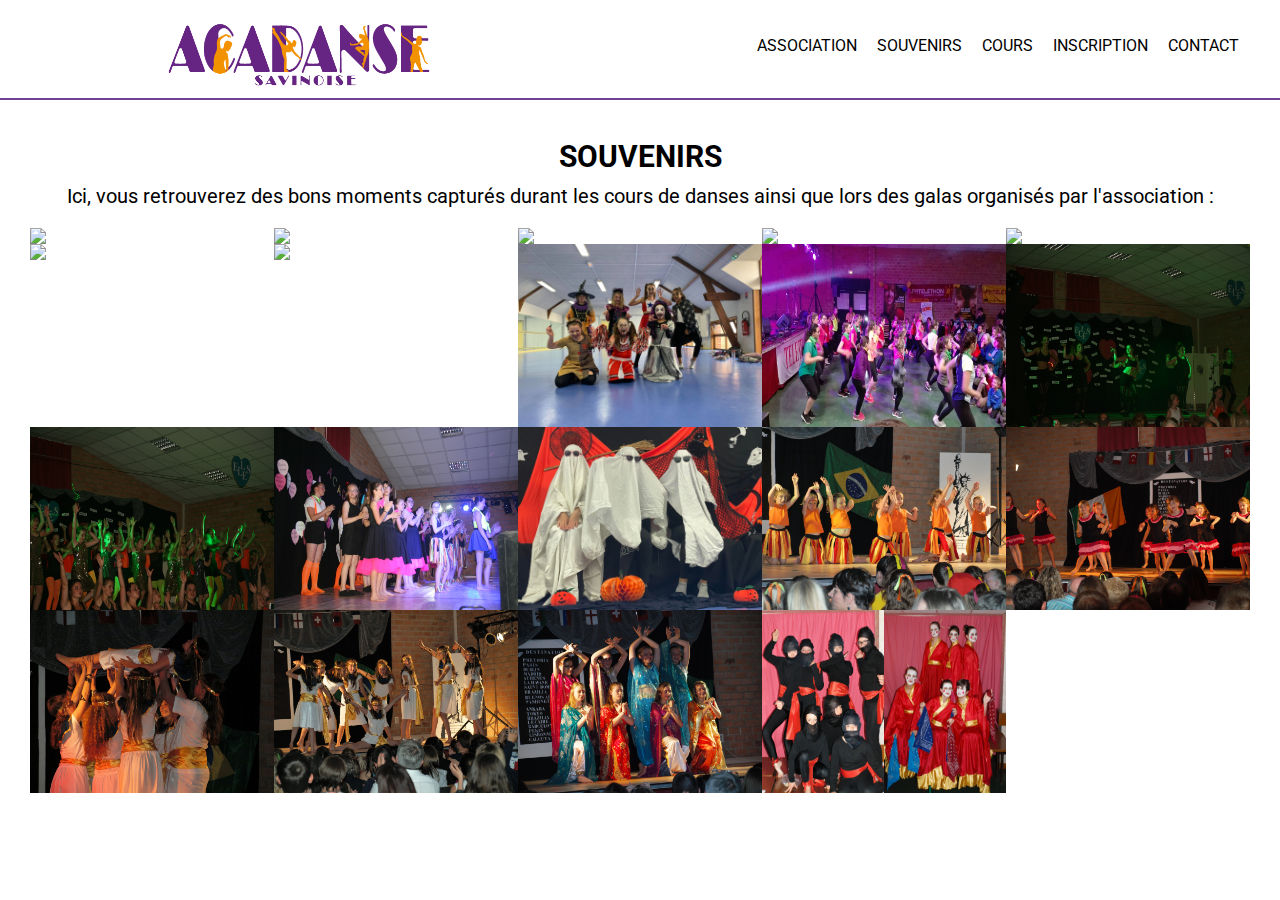
==== souvenirs/souvenirs.html @ 8134327b "Add files via upload" ====
<!DOCTYPE html>
<html lang="fr">
    <head>
        <meta charset="UTF-8">
        <meta name="viewport" content="width=device-width, initial-scale=1.0">
        <meta http-equiv="X-UA-Compatible" content="ie=edge">

        <link rel="preconnect" href="https://fonts.googleapis.com">
        <link rel="preconnect" href="https://fonts.gstatic.com" crossorigin>
        <link href="https://fonts.googleapis.com/css2?family=Gwendolyn:wght@400;700&display=swap" rel="stylesheet">
        <link href="https://fonts.googleapis.com/css2?family=Roboto:ital,wght@0,500;1,300&display=swap" rel="stylesheet">
        <link href="https://fonts.googleapis.com/css2?family=Playfair+Display+SC&display=swap" rel="stylesheet">
        
        <link rel="stylesheet" href="../src/css/normalize.css">
        <link rel="stylesheet" href="../src/css/style.css">

        <title>Souvenirs</title>
    </head>
    <body>
        <header>
            <img id="banner_logo" src="../src/img/logo_vf.png">
            <nav>
                <a href="#">Association</a>
                <a href="./souvenirs/souvenirs.html">Souvenirs</a>
                <a href="#">Cours</a>
                <a href="#">Inscription</a>
                <a href="#">Contact</a>
            </nav>
        </header>
        <section id="souvenirs">
            <h3> souvenirs</h3>
            <p>Ici, vous retrouverez des bons moments capturés durant les cours de danses ainsi que lors des galas organisés par l'association : </p>
            <div>
                <img src="../src/img/DSC_0102.JPG">
                <img src="../src/img/DSC_0104.JPG">
                <img src="../src/img/DSC_0120.JPG">
                <img src="../src/img/DSC_0135.JPG">
                <img src="../src/img/DSC_0144.JPG">
                <img src="../src/img/DSC_0160.JPG">
                <img src="../src/img/DSC_0194.JPG">
                <img src="../src/img/groupe danse halloween 2020.jpg">
                <img src="../src/img/IMG_20171209_185253.jpg">
                <img src="../src/img/IMG_2806.JPG">
                <img src="../src/img/IMG_2811.JPG">
                <img src="../src/img/IMG_4820.JPG">
                <img src="../src/img/LES 3 COPINES DANSE.jpg">
                <img src="../src/img/P6254314.jpg">
                <img src="../src/img/P6254341.jpg">
                <img src="../src/img/P6254487.jpg">
                <img src="../src/img/P6254497.jpg">
                <img src="../src/img/P6254519.jpg">
                <img src="../src/img/P6254457.jpg" style="width:10%;">
                <img src="../src/img/P6254464.jpg" style="width:10%;">
            </div>
        </section>
    </body> 
</html>
---- src/css/style.css ----
* {
    scroll-behavior: smooth;
    margin: 0;
    padding: 0;
    font-family: 'Roboto';
    box-sizing: border-box;
}
/*header*/

header {
    z-index: 10;
    background-color: white;
    border-bottom: #6e4197 2px solid;
    display: flex;
    position: fixed;
    top: 0;
    left: 0;
    width: 100%;
    justify-content: space-around;
    align-items: center;
    height: 100px;
    transition: height 300ms;
}
.is-active {
    height: 50px;
}
#banner_logo {
    width: 300px;
    transition: width 300ms;
}
.logo-is-active {
    width: 150px !important;   
}
header nav {
    display: flex;
    width: 30%;
    justify-content: space-around;
}
header nav a {
    color: black;
    padding: 10px;
    text-transform: uppercase;
    text-decoration: none;
    transition: color 300ms, border-bottom 300ms;
    border-bottom: white 5px solid;
}
header nav a:hover {
    color: #6e4197;
    border-bottom: #6e4197 5px solid;
}
#banner {
    width: 100%;
    height: 950px;
}
#banner_overlay {
    position: absolute;
    width: 100%;
    left: 0;
    top: 0;
    background-color: #00000033;
    height: 950px;
}
#banner_content {
    z-index: 1;
    position: absolute;
    left: 10%;
    top: 300px;
    width: 20%;
    background-color: #00000033;
    border-bottom: 3px #6e4197 solid;
}
#banner_title {
    color: white;
    text-align: center;
    font-family: 'Gwendolyn';
    font-size: 3rem;
}
#banner1 {
    background-image: url('../img/banner.jpg');
    background-attachment: fixed;
    background-position-y: center;
    background-repeat: no-repeat;
    background-size: cover;
    width: 100%;
    height: 950px;
    margin: 0 auto;
}
#banner2 {
    background-image: url('../img/banner2');
    background-attachment: fixed;
    background-position-y: center;
    background-repeat: no-repeat;
    background-size: cover;
    width: 100%;
    height: 950px;
    margin: 0 auto;
}
#banner3 {
    background-image: url('../img/P1090177.JPG');
    background-attachment: fixed;
    background-position-y: center;
    background-repeat: no-repeat;
    background-size: cover;
    width: 100%;
    height: 950px;
    margin: 0 auto;
}
#dot {
    text-align: center;
    margin-top: -50px;
}
* {
    box-sizing:border-box
}
.slideshow-container {
  max-width: 100%;
  height: 800px;
  position: relative;
  margin: auto;
}
.mySlides {
  display: none;
}
.prev, .next {
  cursor: pointer;
  position: absolute;
  top: 50%;
  width: auto;
  margin-top: -22px;
  padding: 16px;
  color: white;
  font-weight: bold;
  font-size: 18px;
  transition: 0.6s ease;
  border-radius: 0 3px 3px 0;
  user-select: none;
}
.next {
  right: 0;
  border-radius: 3px 0 0 3px;
}
.prev:hover, .next:hover {
  background-color: rgba(0,0,0,0.8);
}
.text {
  color: #f2f2f2;
  font-size: 15px;
  padding: 8px 12px;
  position: absolute;
  bottom: 8px;
  width: 100%;
  text-align: center;
}
.numbertext {
  color: #f2f2f2;
  font-size: 12px;
  padding: 8px 12px;
  position: absolute;
  top: 0;
}
.dot {
    cursor: pointer;
    height: 15px;
    width: 15px;
    margin: 0 2px;
    background-color: #bbb;
    border-radius: 50%;
    display: inline-block;
    transition: background-color 0.6s ease;
}
.active, .dot:hover {
  background-color: #717171;
}
.fade {
  -webkit-animation-name: fade;
  -webkit-animation-duration: 1.5s;
  animation-name: fade;
  animation-duration: 1.5s;
}
@-webkit-keyframes fade {
  from {opacity: .4}
  to {opacity: 1}
}
@keyframes fade {
  from {opacity: .4}
  to {opacity: 1}
}
/*Inscription*/
#inscription {
    text-align: center;
    width: 70%;
    margin: 0 auto;
}
#inscription h4 {
    font-size: 2rem;
    margin-top: 30px;
    margin-bottom: 30px;
    text-transform: uppercase;
}
#inscription hr {
    width: 50%;
    height: 5px;
    background-color: #6e4197;
    border: none;
    margin: 0 auto;
}
#inscription p {
    margin-bottom: 30px;
}
#inscription img {
    width: 150px;
}
#inscription a {
    display: block;
    width: 20%;
    margin: 30px auto;
    text-transform: uppercase;
    background-color: #6e4197;
    color: white;
    padding: 20px;
    text-decoration: none;
}
/*Cours*/
#cours {
    width: 100%;
    height: 100%;
}
#cours hr {
    width: 50%;
    height: 5px;
    background-color: #6e4197;
    border: none;
    margin: 0 auto;
}
#cours h3 {
    font-size: 20pt;
    text-align: center;
    text-transform: uppercase;
    margin: 30px;
}
#cours div {
    background-color: #6e4197;
    width: 100%;
    padding-top: 10px;
    padding-bottom: 10px;
}
#cours table {
    width: 50%;
    margin: 10px auto;
}
#cours th {
    font-size: 1.5rem;
    color: white;
}
#cours td {
    text-align: center;
    color: white;
    padding: 10px;
}

/*Description*/
#description {
    background-image: url('../img/MODERN_JAZZ_02-scaled-e1589757122600.jpg');
    background-attachment: fixed;
    background-repeat: no-repeat;
    width: 100%;
    height: 100%;
    background-size: cover;
}
#description > div {
    display: flex;
    width: 50%;
    margin: 0 auto;
    justify-content: space-around;
    align-items: center;
    padding-top: 50px;
    padding-bottom: 50px;
}
#description h2 {
    width: 50%;
    color: white;
}
#description > div > div {
    background-color: #ffffff33;
    border-bottom: 3px #6e4197 solid;
    width: 50%;
    padding: 20px;
}
#description p {
    color: white;
    text-align: justify;
}
#description a {
    color: white;
    font-size: 1.1rem;
    font-weight: bold;
    transition: color 300ms;
    text-decoration: none;
}
#description a:hover {
    color: #6e4197;
}
/*contact*/
#contact {
    background-image: url('../img/danse-contemporaine.jpg');
    background-attachment: fixed;
    background-repeat: no-repeat;
    width: 100%;
    height: 100%;
    padding-bottom: 100px;
    background-size: cover;
}
#contact > div {
    display: flex;
    width: 50%;
    margin: 0 auto;
    justify-content: space-around;
    align-items: center;
    padding-top: 50px;
    padding-bottom: 50px;
}
#contact > div > div {
    background-color: #00000038;
    width: 50%;
    padding: 20px;
    border-bottom: 3px #6e4197 solid;
}
#contact > div > div > div {
    display: flex;
    align-items: center;
}
#telPoint {
    background-image: url('../img/telephone.png');
    background-size: contain;
    width: 50px;
    height: 50px;
}
#mailPoint {
    background-image: url('../img/mail.png');
    background-size: contain;
    width: 50px;
    height: 50px;
}
#contact > div > div > div > a {
    color: white;
    text-decoration: none;
    margin: 50px;
}
#contact h3 {
    text-align: center;
    font-size: 2rem;
}
.gmap_canvas {
    width: 400px !important;
    height: 400px !important;
    margin: 0 auto;
}
iframe {
    width: 400px !important;
    height: 400px !important;
    margin: 0 auto;
    border-bottom: 3px #6e4197 solid;
}
/* mensurations */
#mensurations {
    padding-top: 30px;
    padding-bottom: 40px;
}
#mensurations > div  {
    padding-top: 30px;
    margin: 0 auto;
    width: 80%;
    display: flex;
    justify-content: space-between;
}
.list-mensurations {
    margin-top: 80px;
    color: white;
    border-radius: 20px;
    padding: 10px;
    height: 300px;
    background-color: #6e4197;
}
.list-mensurations li { 
    list-style: none;
}
#mensurations h3 {
    text-align: center;
    font-size: 30px;
}
.video-mensurations p {
    text-align: center;
    font-size: 25px;
}
.video-mensurations iframe{
    padding-top: 10px;
    border: none;
    width: 600px !important;
    height: 400px !important;
}
* {
    scroll-behavior: smooth;
    margin: 0;
    padding: 0;
    font-family: 'Roboto';
    box-sizing: border-box;
}
/header/

header {
    z-index: 10;
    background-color: white;
    border-bottom: #6e4197 2px solid;
    display: flex;
    position: fixed;
    top: 0;
    left: 0;
    width: 100%;
    justify-content: space-around;
    align-items: center;

}
#banner_logo {
    width: 300px;
}
#souvenirs {
    padding-top: 140px;
}
#souvenirs p {
    padding-top: 10px;
    padding-bottom: 20px;
    text-align: center;
    font-size: 20px;
}
#souvenirs h3 {
    text-transform: uppercase;
    font-size: 30px;
    text-align: center;
}
#souvenirs > div {
    padding: 0 30px 20px 30px;
    display: flex;
    flex-wrap: wrap;
}
#souvenirs > div > div {
    display: flex;
    flex-wrap: wrap;
}
#souvenirs img {
    width: 20%;
    transition: all 1s ease-out;
}

#souvenirs img:hover {
    transform: scale(1.2);
}
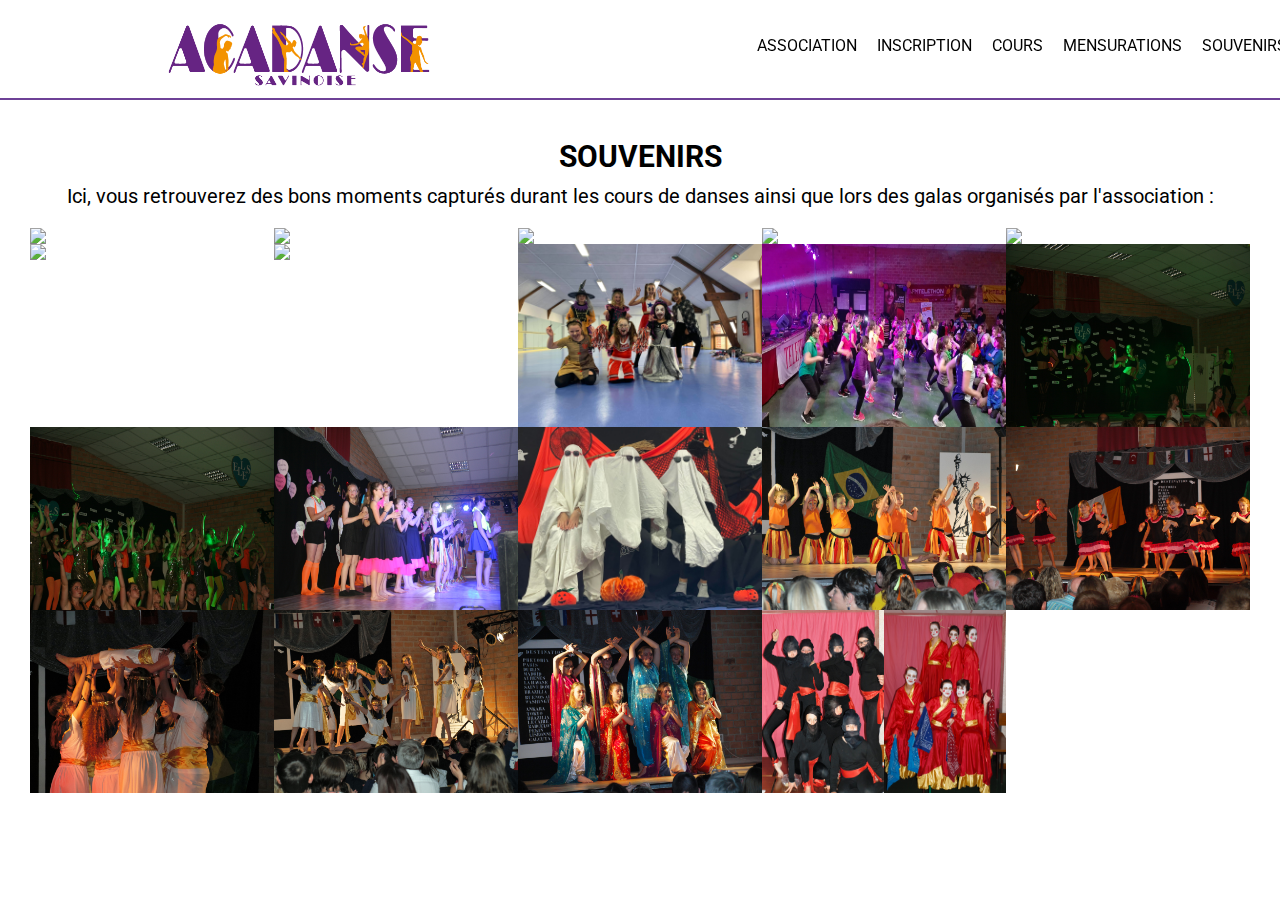
==== commit 9947c0f7: "Update souvenirs.html" ====
--- a/souvenirs/souvenirs.html
+++ b/souvenirs/souvenirs.html
@@ -20,11 +20,12 @@
         <header>
             <img id="banner_logo" src="../src/img/logo_vf.png">
             <nav>
-                <a href="#">Association</a>
-                <a href="./souvenirs/souvenirs.html">Souvenirs</a>
-                <a href="#">Cours</a>
-                <a href="#">Inscription</a>
-                <a href="#">Contact</a>
+                <a href="../index.html#association">Association</a>
+                <a href="../index.html#inscription">Inscription</a>
+                <a href="../index.html#cours">Cours</a>
+                <a href="../index.html#mensurations">Mensurations</a>
+                <a href="./souvenirs.html">Souvenirs</a>
+                <a href="../index.html#contact">Contact</a>
             </nav>
         </header>
         <section id="souvenirs">
@@ -54,4 +55,4 @@
             </div>
         </section>
     </body> 
-</html>+</html>
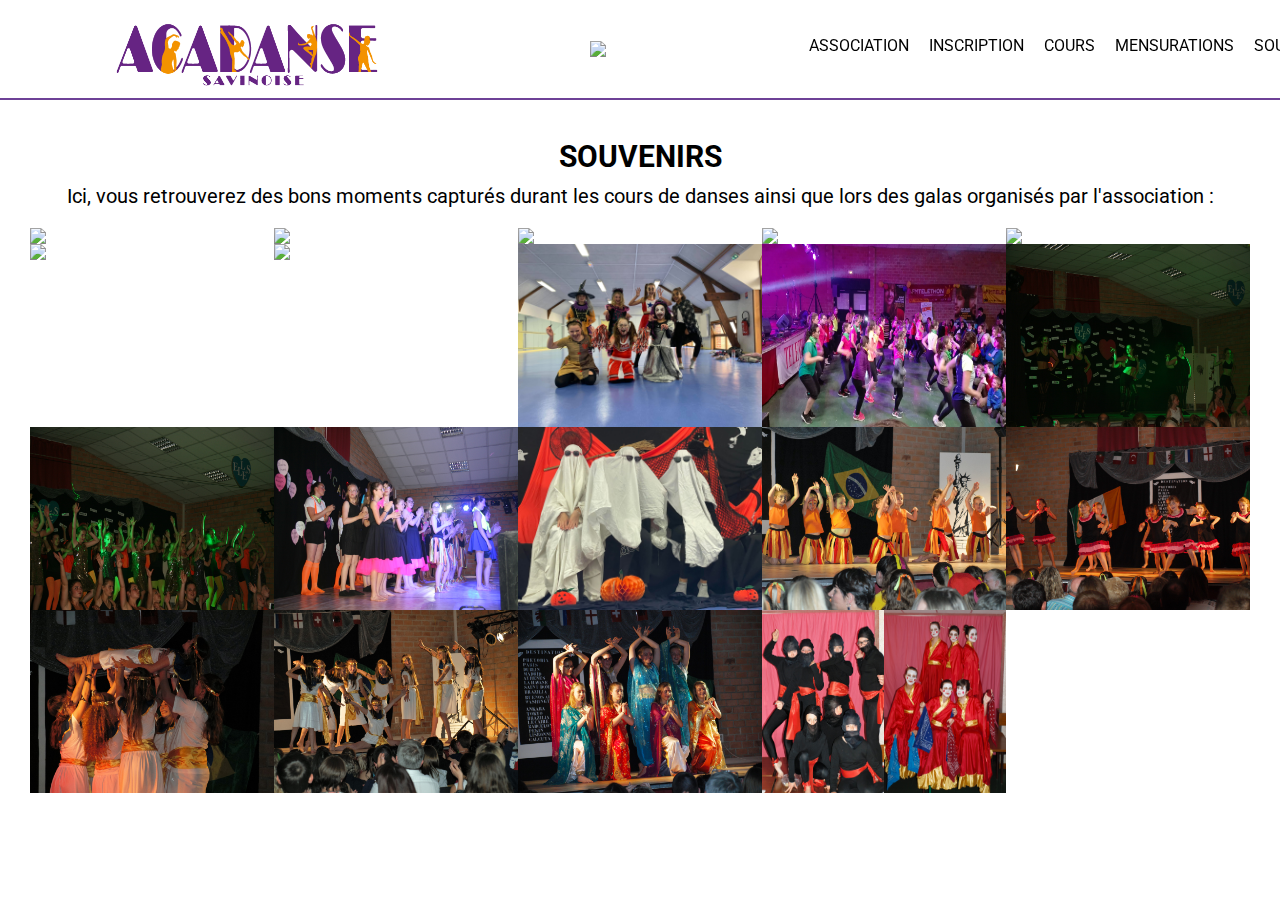
==== commit 918ddb78: "Update souvenirs.html" ====
--- a/souvenirs/souvenirs.html
+++ b/souvenirs/souvenirs.html
@@ -13,13 +13,15 @@
         
         <link rel="stylesheet" href="../src/css/normalize.css">
         <link rel="stylesheet" href="../src/css/style.css">
+        <link rel="stylesheet" href="../src/css/screen.css">
 
         <title>Souvenirs</title>
     </head>
     <body>
         <header>
             <img id="banner_logo" src="../src/img/logo_vf.png">
-            <nav>
+            <img src="../src/img/hamburger.svg" class="hamburger-menu" onClick="toggleMenu()">
+            <nav id="menu" class="cache">
                 <a href="../index.html#association">Association</a>
                 <a href="../index.html#inscription">Inscription</a>
                 <a href="../index.html#cours">Cours</a>
@@ -29,7 +31,7 @@
             </nav>
         </header>
         <section id="souvenirs">
-            <h3> souvenirs</h3>
+            <h3>souvenirs</h3>
             <p>Ici, vous retrouverez des bons moments capturés durant les cours de danses ainsi que lors des galas organisés par l'association : </p>
             <div>
                 <img src="../src/img/DSC_0102.JPG">
@@ -50,9 +52,10 @@
                 <img src="../src/img/P6254487.jpg">
                 <img src="../src/img/P6254497.jpg">
                 <img src="../src/img/P6254519.jpg">
-                <img src="../src/img/P6254457.jpg" style="width:10%;">
-                <img src="../src/img/P6254464.jpg" style="width:10%;">
+                <img class="img-verticale" src="../src/img/P6254457.jpg" style="width:10%;">
+                <img class="img-verticale" src="../src/img/P6254464.jpg" style="width:10%;">
             </div>
         </section>
+        <script src="../src/js/script.js"></script>
     </body> 
 </html>
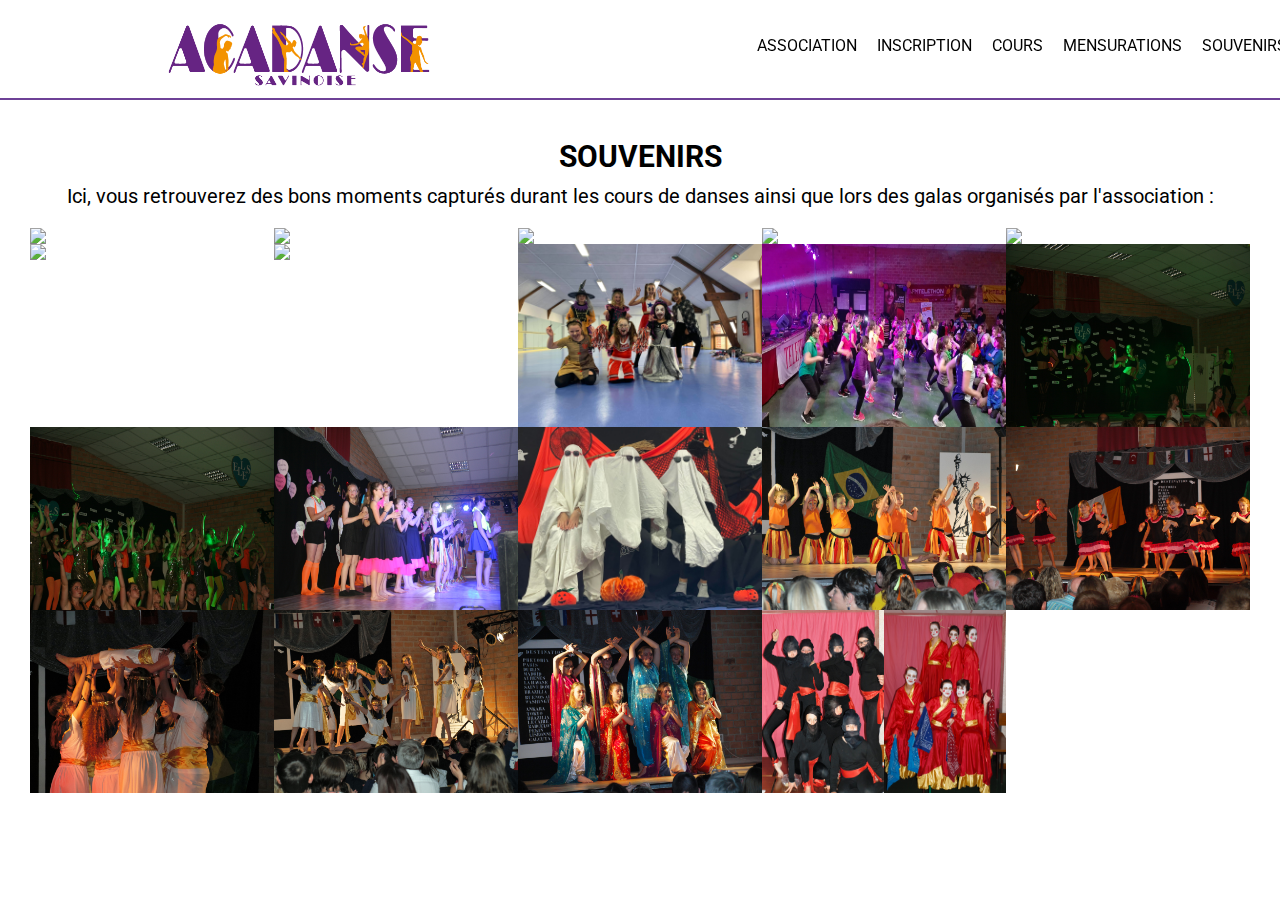
==== commit e430eefe: "Add files via upload" ====
--- a/souvenirs/souvenirs.html
+++ b/souvenirs/souvenirs.html
@@ -58,4 +58,4 @@
         </section>
         <script src="../src/js/script.js"></script>
     </body> 
-</html>
+</html>--- a/src/css/style.css
+++ b/src/css/style.css
@@ -21,6 +21,9 @@
     height: 100px;
     transition: height 300ms;
 }
+.hamburger-menu {
+    display: none;
+}
 .is-active {
     height: 50px;
 }
@@ -50,140 +53,11 @@
 }
 #banner {
     width: 100%;
-    height: 950px;
-}
-#banner_overlay {
-    position: absolute;
-    width: 100%;
-    left: 0;
-    top: 0;
-    background-color: #00000033;
-    height: 950px;
-}
-#banner_content {
-    z-index: 1;
-    position: absolute;
-    left: 10%;
-    top: 300px;
-    width: 20%;
-    background-color: #00000033;
-    border-bottom: 3px #6e4197 solid;
-}
-#banner_title {
-    color: white;
-    text-align: center;
-    font-family: 'Gwendolyn';
-    font-size: 3rem;
-}
-#banner1 {
-    background-image: url('../img/banner.jpg');
-    background-attachment: fixed;
-    background-position-y: center;
-    background-repeat: no-repeat;
-    background-size: cover;
-    width: 100%;
-    height: 950px;
-    margin: 0 auto;
-}
-#banner2 {
-    background-image: url('../img/banner2');
-    background-attachment: fixed;
-    background-position-y: center;
-    background-repeat: no-repeat;
-    background-size: cover;
-    width: 100%;
-    height: 950px;
-    margin: 0 auto;
-}
-#banner3 {
-    background-image: url('../img/P1090177.JPG');
-    background-attachment: fixed;
-    background-position-y: center;
-    background-repeat: no-repeat;
-    background-size: cover;
-    width: 100%;
-    height: 950px;
-    margin: 0 auto;
-}
-#dot {
-    text-align: center;
-    margin-top: -50px;
-}
-* {
-    box-sizing:border-box
-}
-.slideshow-container {
-  max-width: 100%;
-  height: 800px;
-  position: relative;
-  margin: auto;
-}
-.mySlides {
-  display: none;
-}
-.prev, .next {
-  cursor: pointer;
-  position: absolute;
-  top: 50%;
-  width: auto;
-  margin-top: -22px;
-  padding: 16px;
-  color: white;
-  font-weight: bold;
-  font-size: 18px;
-  transition: 0.6s ease;
-  border-radius: 0 3px 3px 0;
-  user-select: none;
-}
-.next {
-  right: 0;
-  border-radius: 3px 0 0 3px;
-}
-.prev:hover, .next:hover {
-  background-color: rgba(0,0,0,0.8);
-}
-.text {
-  color: #f2f2f2;
-  font-size: 15px;
-  padding: 8px 12px;
-  position: absolute;
-  bottom: 8px;
-  width: 100%;
-  text-align: center;
-}
-.numbertext {
-  color: #f2f2f2;
-  font-size: 12px;
-  padding: 8px 12px;
-  position: absolute;
-  top: 0;
-}
-.dot {
-    cursor: pointer;
-    height: 15px;
-    width: 15px;
-    margin: 0 2px;
-    background-color: #bbb;
-    border-radius: 50%;
-    display: inline-block;
-    transition: background-color 0.6s ease;
-}
-.active, .dot:hover {
-  background-color: #717171;
-}
-.fade {
-  -webkit-animation-name: fade;
-  -webkit-animation-duration: 1.5s;
-  animation-name: fade;
-  animation-duration: 1.5s;
-}
-@-webkit-keyframes fade {
-  from {opacity: .4}
-  to {opacity: 1}
-}
-@keyframes fade {
-  from {opacity: .4}
-  to {opacity: 1}
+    height: 100%;
+}
+#banner video {
+    width: 100%;
+    height: 100%;
 }
 /*Inscription*/
 #inscription {
@@ -219,6 +93,9 @@
     color: white;
     padding: 20px;
     text-decoration: none;
+}
+.link-ytb {
+    display: none;
 }
 /*Cours*/
 #cours {
@@ -265,6 +142,7 @@
     background-repeat: no-repeat;
     width: 100%;
     height: 100%;
+    margin-top: -10px;
     background-size: cover;
 }
 #description > div {
@@ -376,8 +254,7 @@
 .list-mensurations {
     margin-top: 80px;
     color: white;
-    border-radius: 20px;
-    padding: 10px;
+    padding: 20px;
     height: 300px;
     background-color: #6e4197;
 }
@@ -405,8 +282,6 @@
     font-family: 'Roboto';
     box-sizing: border-box;
 }
-/header/
-
 header {
     z-index: 10;
     background-color: white;
@@ -418,7 +293,6 @@
     width: 100%;
     justify-content: space-around;
     align-items: center;
-
 }
 #banner_logo {
     width: 300px;
@@ -453,4 +327,4 @@
 
 #souvenirs img:hover {
     transform: scale(1.2);
-}+}
--- a/src/css/screen.css
+++ b/src/css/screen.css
@@ -0,0 +1,261 @@
+@media screen and (max-width: 768px ) {
+    #banner_logo {
+        text-align: left;
+        width: 120px;
+        transition: width 300ms;
+    }
+    #banner {
+        display: none;
+    }
+    .cache {
+        display: none;
+        animation: menu 300ms ease-in-out;
+    }
+    .hamburger-menu {
+        display: block;
+    }
+    @keyframes menu {
+        from {
+            height: 0px;
+            opacity: 0;
+        }
+        to {
+            height: 350px;
+            opacity: 1;
+        }
+    }
+    @keyframes menu-close {
+        from {
+            height: 350px;
+            opacity: 1;
+        }
+        to {
+            height: 0px;
+            opacity: 0;
+        }
+    }
+    header nav {
+        position: absolute;
+        display: flex;
+        flex-direction: column;
+        z-index: 9999;
+        background-color: #6e4197;
+        right: 0;
+        width: 100%;
+        top: 100%;
+    }
+    header nav a {
+        display: block;
+        margin: 0 auto;
+        width: 50%;
+        color: white;
+        border-bottom: none;
+        text-align: center;
+        padding-bottom: 30px;
+     }
+    header nav a:hover {
+        color: white;
+        border-bottom: none;
+    }
+
+    #souvenirs > div {
+        display: flex;
+        flex-direction: column;
+        margin: 0 auto;
+        width: 100%;
+        padding: 0;
+    } 
+    #souvenirs img {
+        width: 100%;
+    }
+    .img-verticale {
+        width: 100% !important;
+    }
+    #description {
+        width: 100%;
+        margin-top: 100px;
+    }
+    #description h2 {
+        width: 100%;
+        text-align: center;
+    }
+    #inscription a {
+        width: 50% !important;
+    }
+    #description > div {
+        width: 100%;
+        flex-direction: column;
+    }
+    #description > div > div {
+        width: 90%;
+    }
+    #mensurations > div {
+        flex-direction: column;
+    }
+    #mensurations p {
+        font-size: 1rem;
+        margin-top: 20px;
+    }
+    .list-mensurations {
+        height: 100%;
+        width: 50%;
+        margin: 0 auto;
+    }
+    #mensurations > div iframe {
+        display: block;
+        width: 300px !important;
+        height: 200px !important;
+        margin: 0 auto;
+    }
+    #contact {
+        background-position: center;
+    }
+    #contact > div {
+        width: 100%;
+        flex-direction: column-reverse;
+    }
+    #contact > div > div {
+        width: 90%;
+    }
+}
+
+@media screen and (max-width: 450px) {
+    #banner_logo {
+        text-align: left;
+        width: 120px;
+        transition: width 300ms;
+    }
+    #banner {
+        display: none;
+    }
+    .cache {
+        display: none;
+        animation: menu 300ms ease-in-out;
+    }
+    .hamburger-menu {
+        display: block;
+    }
+    @keyframes menu {
+        from {
+            height: 0px;
+            opacity: 0;
+        }
+        to {
+            height: 350px;
+            opacity: 1;
+        }
+    }
+    @keyframes menu-close {
+        from {
+            height: 350px;
+            opacity: 1;
+        }
+        to {
+            height: 0px;
+            opacity: 0;
+        }
+    }
+    header nav {
+        position: absolute;
+        display: flex;
+        flex-direction: column;
+        z-index: 9999;
+        background-color: #6e4197;
+        right: 0;
+        width: 100%;
+        top: 100%;
+    }
+    header nav a {
+        display: block;
+        margin: 0 auto;
+        width: 50%;
+        color: white;
+        border-bottom: none;
+        text-align: center;
+        padding-bottom: 30px;
+     }
+    header nav a:hover {
+        color: white;
+        border-bottom: none;
+    }
+    #description {
+        width: 100%;
+        margin-top: 100px;
+    }
+    #description h2 {
+        width: 100%;
+        text-align: center;
+    }
+    #inscription a {
+        width: 50% !important;
+    }
+    #description > div {
+        width: 100%;
+        flex-direction: column;
+    }
+    #description > div > div {
+        width: 90%;
+    }
+    #mensurations > div {
+        flex-direction: column;
+    }
+    #mensurations p {
+        font-size: 1rem;
+        margin-top: 20px;
+    }
+    .list-mensurations {
+        height: 100%;
+    }
+    #mensurations > div iframe {
+        display: block;
+        width: 300px !important;
+        height: 200px !important;
+        margin: 0 auto;
+    }
+    #contact {
+        background-position: center;
+    }
+    #contact > div {
+        width: 100%;
+        flex-direction: column-reverse;
+    }
+    #contact > div > div {
+        width: 90%;
+    } 
+    #telPoint {
+        background-repeat: no-repeat;
+    }
+}
+@media screen and (max-width: 375px) {
+    #contact iframe {
+        width: 300px !important;
+    }   
+    .gmap_canvas {
+        width: 80% !important;
+    }
+}
+@media screen and (max-width: 320px) {
+    #description {
+        background-position: center;
+    }
+    #mensurations iframe {
+        display: none !important;
+    }
+    .link-ytb {
+        display: block;
+        width: 80%;
+        margin: 30px auto;
+        text-transform: uppercase;
+        background-color: #6e4197;
+        text-align: center;
+        color: white;
+        padding: 20px;
+        text-decoration: none;
+    }
+    .list-mensurations {
+        width: 90%;
+    }
+    #inscription a {
+        width: 80% !important;
+    }
+}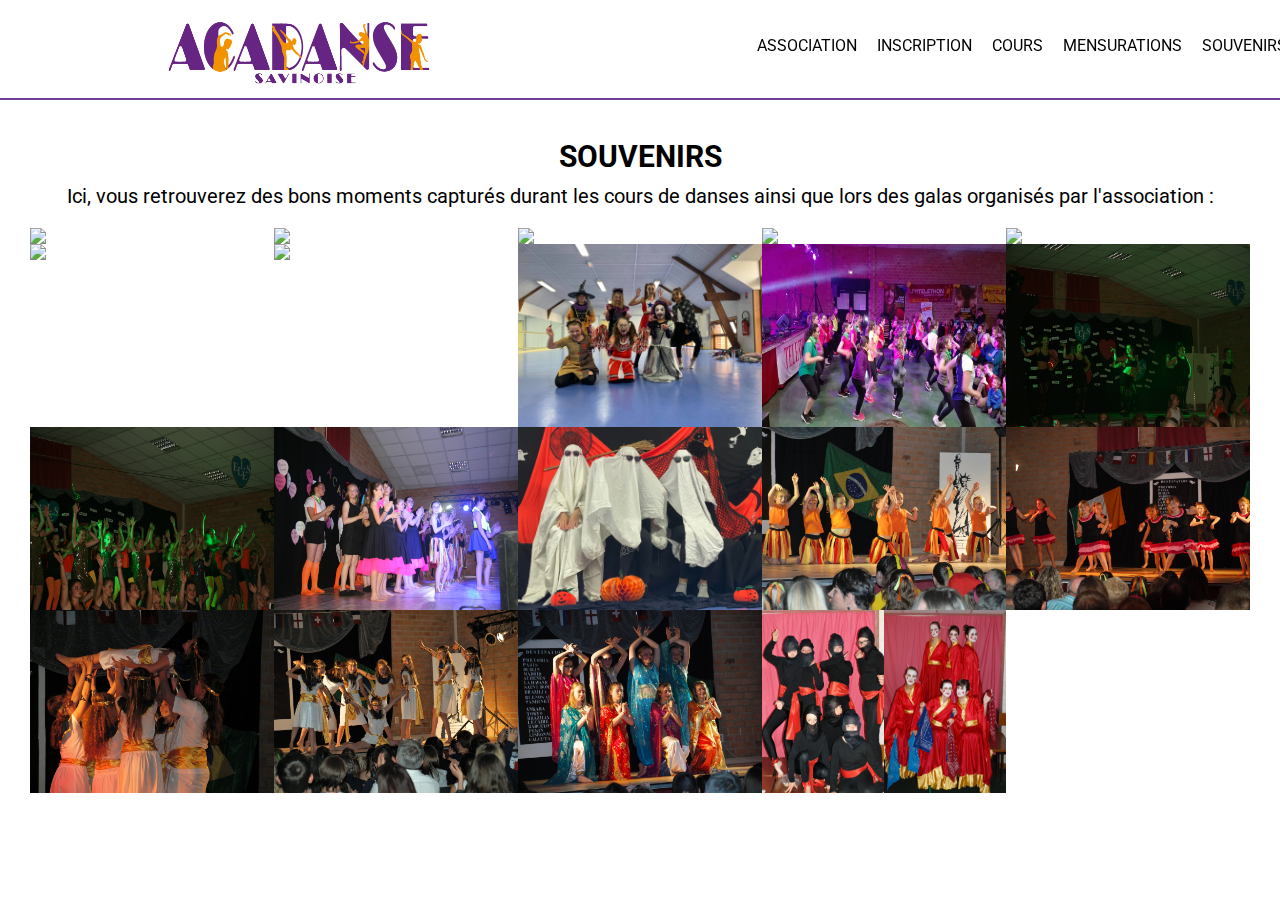
==== commit 0e873a9f: "Add files via upload" ====
--- a/souvenirs/souvenirs.html
+++ b/souvenirs/souvenirs.html
@@ -19,7 +19,7 @@
     </head>
     <body>
         <header>
-            <img id="banner_logo" src="../src/img/logo_vf.png">
+            <a href="../index.html"><img id="banner_logo" src="../src/img/logo_vf.png"></a>
             <img src="../src/img/hamburger.svg" class="hamburger-menu" onClick="toggleMenu()">
             <nav id="menu" class="cache">
                 <a href="../index.html#association">Association</a>
--- a/src/css/style.css
+++ b/src/css/style.css
@@ -157,6 +157,7 @@
 #description h2 {
     width: 50%;
     color: white;
+    text-transform: uppercase;
 }
 #description > div > div {
     background-color: #ffffff33;
@@ -190,7 +191,7 @@
 }
 #contact > div {
     display: flex;
-    width: 50%;
+    width: 70%;
     margin: 0 auto;
     justify-content: space-around;
     align-items: center;
@@ -206,16 +207,19 @@
 #contact > div > div > div {
     display: flex;
     align-items: center;
+    justify-content: space-between;
 }
 #telPoint {
     background-image: url('../img/telephone.png');
-    background-size: contain;
+    background-size: cover;
+    background-repeat: no-repeat;
     width: 50px;
     height: 50px;
 }
 #mailPoint {
     background-image: url('../img/mail.png');
-    background-size: contain;
+    background-size: cover;
+    background-repeat: no-repeat;
     width: 50px;
     height: 50px;
 }
@@ -223,10 +227,14 @@
     color: white;
     text-decoration: none;
     margin: 50px;
+    display: block;
+    word-break: break-all;
+    width: 50%;
 }
 #contact h3 {
     text-align: center;
     font-size: 2rem;
+    text-transform: uppercase;
 }
 .gmap_canvas {
     width: 400px !important;
--- a/src/css/screen.css
+++ b/src/css/screen.css
@@ -1,3 +1,45 @@
+@media screen and (max-width: 1160px ) {
+    header a {
+        font-size: 0.75rem;
+    }
+    #mensurations > div {
+        align-items: center;
+    }
+    .video-mensurations iframe {
+        width: 500px !important;
+        height: 300px !important;
+    }
+}
+@media screen and (max-width: 1000px) {
+    #banner_logo {
+        width: 100px;
+    }
+    .list-mensurations p, .list-mensurations li {
+        font-size: 0.75rem;
+    }
+    .video-mensurations p {
+        font-size: 0.75rem;
+    }
+    .video-mensurations iframe {
+        width: 300px !important;
+        height: 200px !important;
+    }
+}
+@media screen and (max-width: 890px) {
+    #description div {
+        width: 90%;
+        background-position: center;
+    }
+    #inscription div a {
+        width: 40%;
+    }
+    header nav {
+        width: 50%;
+    }
+    #contact > div > div {
+        width: 70%;
+    }
+}
 @media screen and (max-width: 768px ) {
     #banner_logo {
         text-align: left;
@@ -225,6 +267,9 @@
     #telPoint {
         background-repeat: no-repeat;
     }
+    .gmap_canvas {
+        width: 300px !important;
+    }
 }
 @media screen and (max-width: 375px) {
     #contact iframe {
@@ -237,6 +282,9 @@
 @media screen and (max-width: 320px) {
     #description {
         background-position: center;
+    }
+    #description p {
+        font-size: 0.75rem;
     }
     #mensurations iframe {
         display: none !important;
